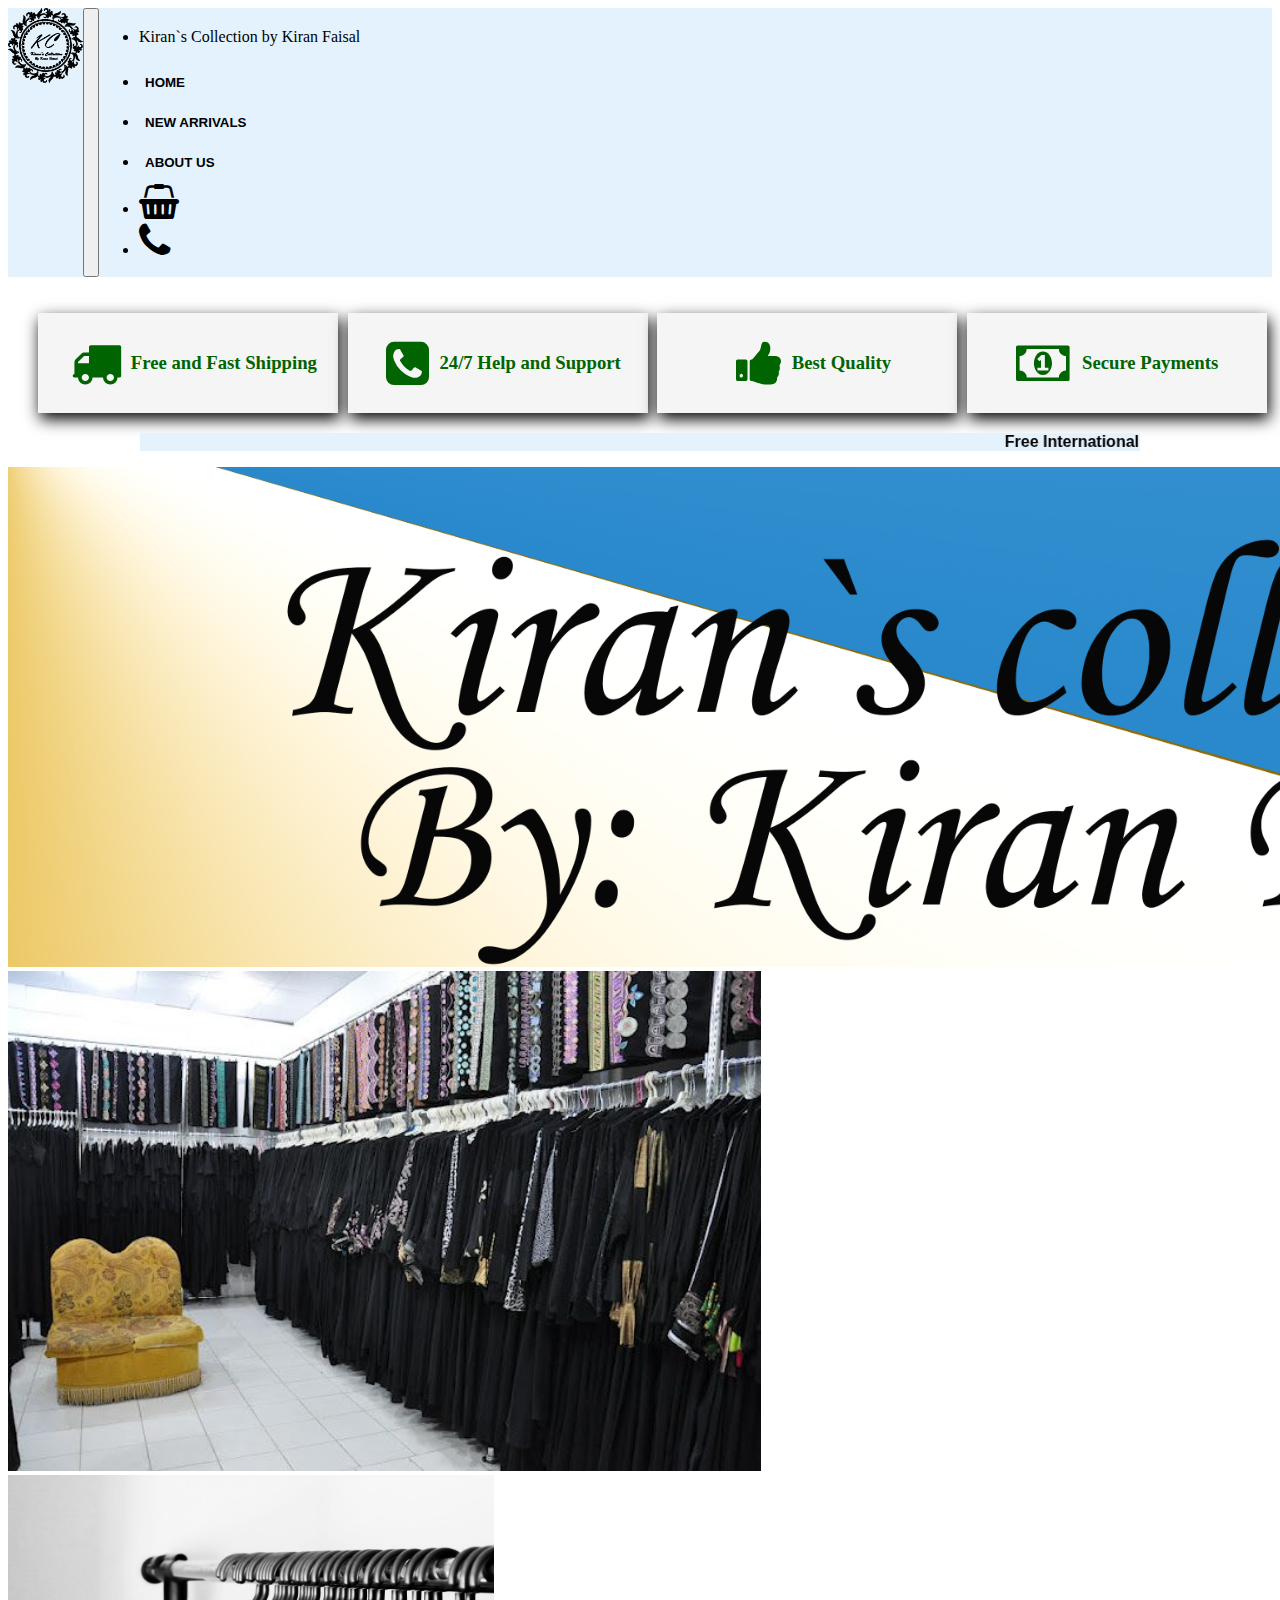
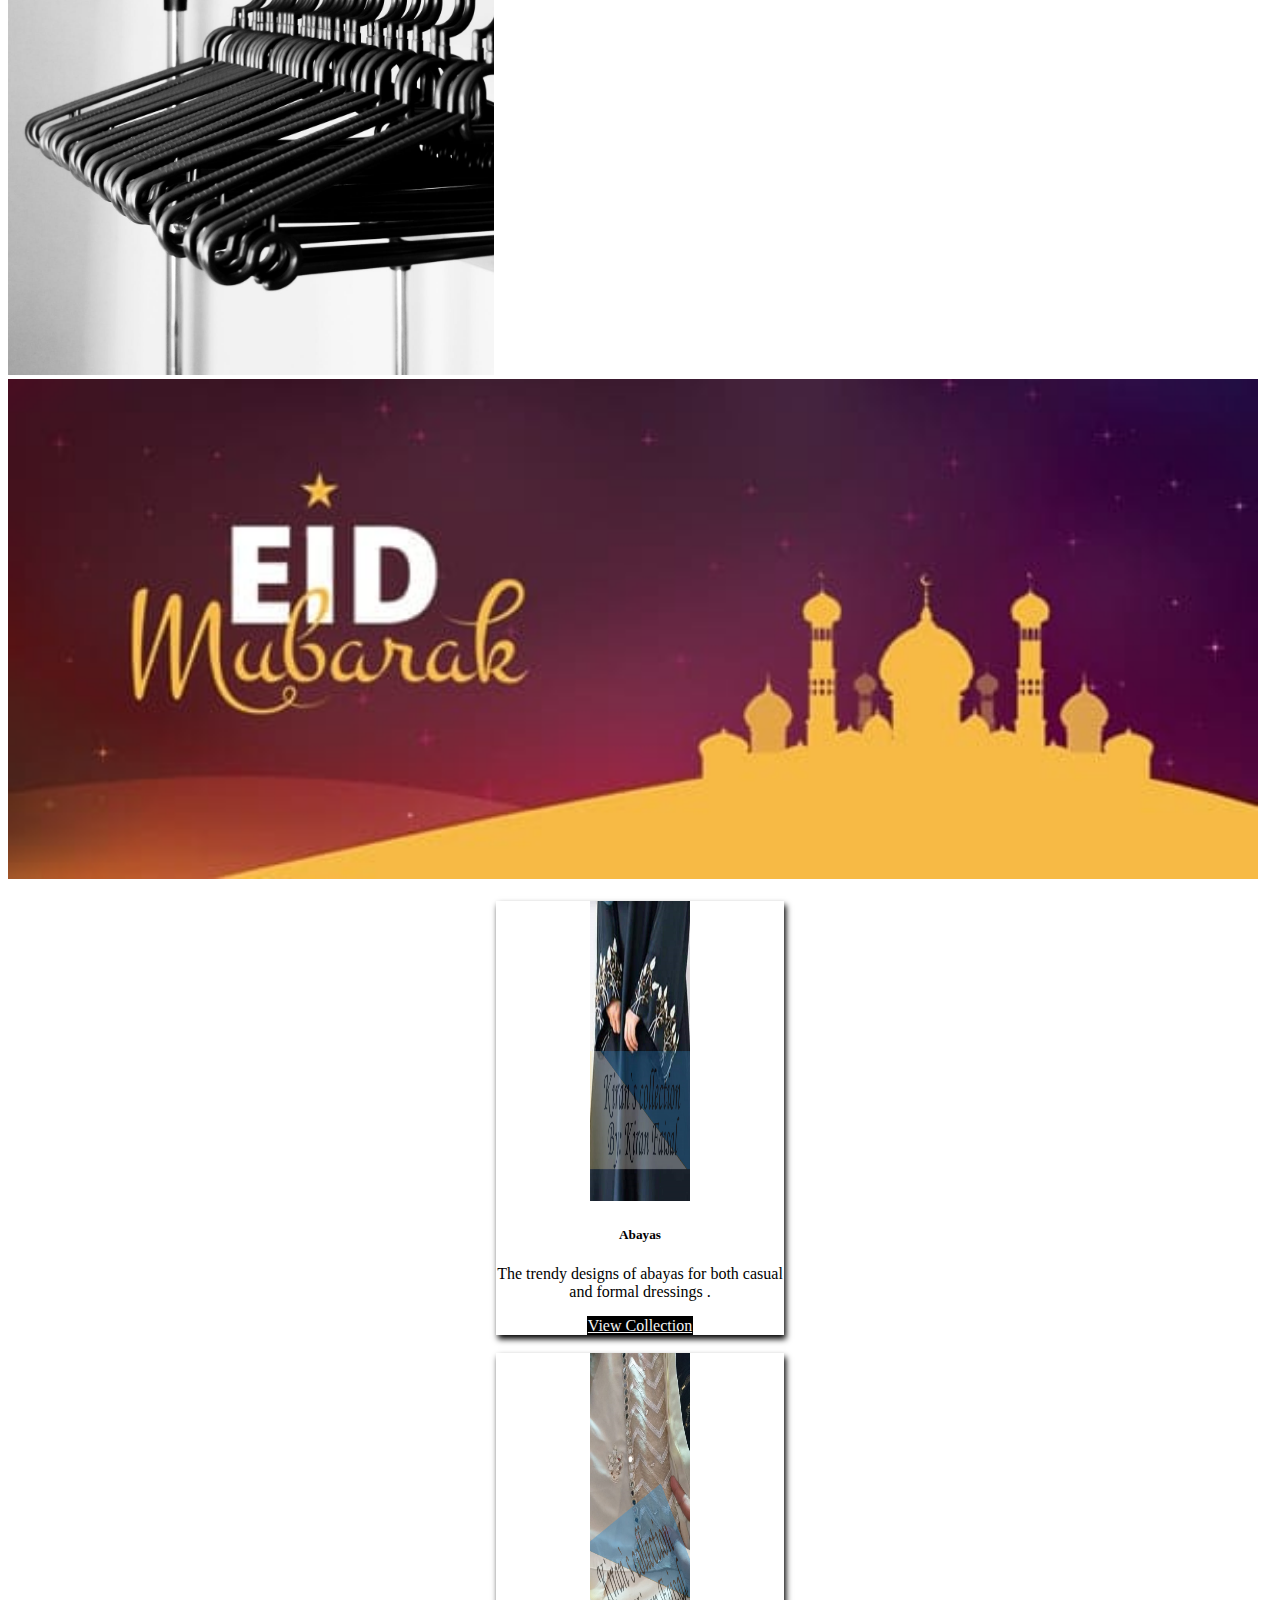
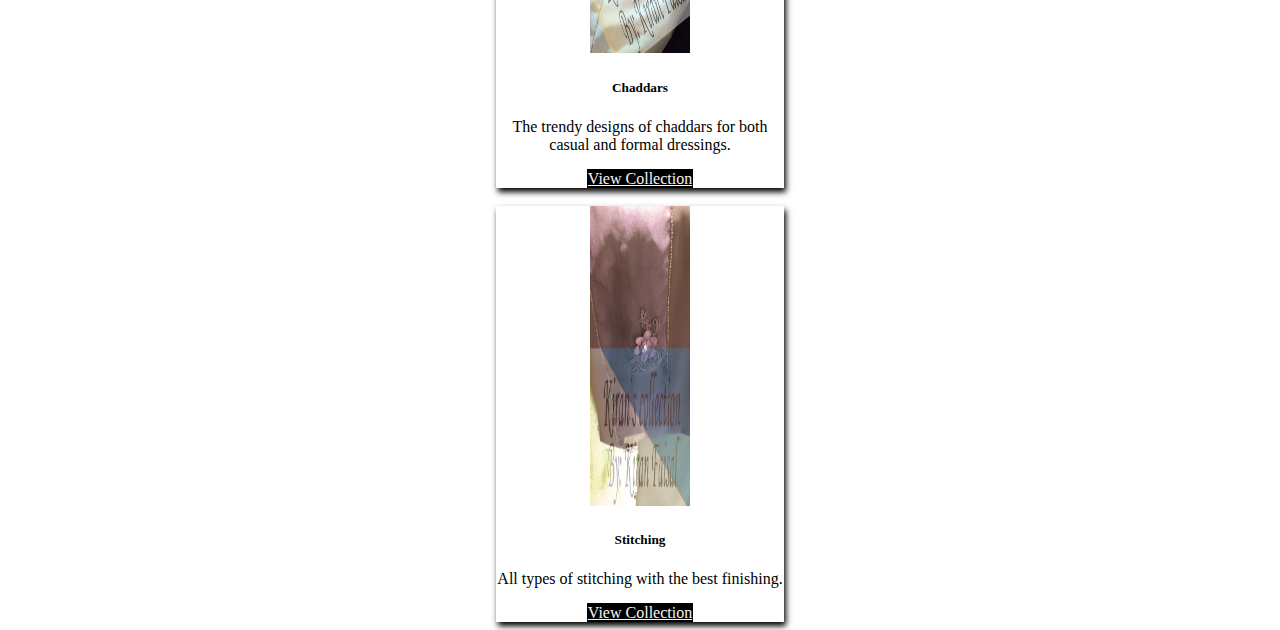
==== index.html @ da6c5d14 "Initial Commit" ====
<!DOCTYPE html>
<html lang="en">

<head>
    <meta charset="UTF-8">
    <meta name="viewport" content="width=device-width, initial-scale=1.0">
    <title>Kiran`s Collection</title>
    <link rel="stylesheet" href="https://stackpath.bootstrapcdn.com/bootstrap/4.5.0/css/bootstrap.min.css" integrity="sha384-9aIt2nRpC12Uk9gS9baDl411NQApFmC26EwAOH8WgZl5MYYxFfc+NcPb1dKGj7Sk" crossorigin="anonymous">
    <link rel="stylesheet" href="style.css">
    <link rel="stylesheet" href="https://cdnjs.cloudflare.com/ajax/libs/font-awesome/4.7.0/css/font-awesome.min.css">
</head>

<body>
    <nav class="navbar navbar-expand-lg navbar-light " style="background-color: #e3f2fd;">
        <a class="navbar-brand" href="#"> <img width="75px" height="75px" src="images/Logo transparent.png" alt=""></a>
        <button class="navbar-toggler" type="button" data-toggle="collapse" data-target="#navbarText" aria-controls="navbarText" aria-expanded="false" aria-label="Toggle navigation">
          <span class="navbar-toggler-icon"></span>
        </button>
        <div class="collapse navbar-collapse" id="navbarText">
            <ul class="navbar-nav mr-auto">
                <li>
                    <p style="margin-top: 20px;">Kiran`s Collection by Kiran Faisal</p>
                </li>
            </ul>
            <span class="navbar-text">
                <ul class="navbar-nav mr-auto">
                    <li class="nav-item active">
                        <a class="nav-link" style="color: black;" href="index.html"><button class="nav-bt"> HOME</button> <span class="sr-only">(current)</span></a>
            </li>
            <li class="nav-item">
                <a class="nav-link" style="color: black;" href="#"><button class="nav-bt"> NEW ARRIVALS</button></a>
            </li>
            <li class="nav-item">
                <a class="nav-link" style="color: black;" href="About Us/about.html"><button class="nav-bt">ABOUT US</button></a>
            </li>
            <li class="nav-item">
                <a class="nav-link" style="color: black;" href="#"><i class="fa fa-shopping-basket" aria-hidden="true"></i></a>
            </li>
            <li class="nav-item">
                <a class="nav-link" style="color: black;" href="#"><i class="fa fa-phone" aria-hidden="true"></i></a>
            </li>
            </ul>
            </span>
        </div>
    </nav>
    <br>

    <div class="mainCard">
        <div class="card1">
            <div>
                <i class="fa fa-truck" aria-hidden="true"></i>
            </div>
            <div>
                <h3>Free and Fast Shipping</h3>
            </div>
        </div>
        <div class="card2">
            <div>
                <i class="fa fa-phone-square" aria-hidden="true"></i>
            </div>
            <div>
                <h3>24/7 Help and Support</h3>
            </div>
        </div>
        <div class="card3">
            <div>
                <i class="fa fa-thumbs-up" aria-hidden="true"></i>
            </div>
            <div>
                <h3>Best Quality</h3>
            </div>
        </div>
        <div class="card4">
            <div>
                <i class="fa fa-money" aria-hidden="true"></i>
            </div>
            <div>
                <h3>Secure Payments</h3>
            </div>
        </div>

    </div>
    <center>
        <marquee class="marq" width="1000px" direction="left" scrollamount="15">
            Free International Shipping on all order above $150.. Free shipping Nationwide on all orders above Rs.1500. A short delay might be experienced in accordance with the current pandemic situation.
        </marquee>
    </center>
    <div id="carouselExampleInterval" class="carousel slide" data-ride="carousel">
        <div class="carousel-inner">
            <div class="carousel-item active .carousel-fade" data-interval="5000">
                <img height="500px" src="images/Label.jpg" class="d-block w-100" alt="...">
            </div>
            <div class="carousel-item .carousel-fade" data-interval="5000">
                <img height="500px" src="images/as.jpg" class="d-block w-100" alt="...">
            </div>
            <div class="carousel-item" data-interval="5000">
                <img height="500px" src="images/cs.jpeg" class="d-block w-100" alt="...">
            </div>
            <div class="carousel-item .carousel-fade" data-interval="5000">
                <img height="500px" src="images/em.jpg" class="d-block w-100" alt="...">
            </div>
        </div>
        <a class="carousel-control-prev" href="#carouselExampleInterval" role="button" data-slide="prev">
            <span class="carousel-control-prev-icon" aria-hidden="true"></span>
            <span class="sr-only">Previous</span>
        </a>
        <a class="carousel-control-next" href="#carouselExampleInterval" role="button" data-slide="next">
            <span class="carousel-control-next-icon" aria-hidden="true"></span>
            <span class="sr-only">Next</span>
        </a>
    </div>
    <center>
        <div class="items">
            <div class="container">
                <div class="row">
                    <div class="col">
                        <div class="card" style="width: 18rem;">
                            <img height="300px" width="100px" src="images/blue.jpg" class="card-img-top" alt="...">
                            <div class="card-body">
                                <h5 class="card-title">Abayas</h5>
                                <p class="card-text">The trendy designs of abayas for both casual and formal dressings . </p>
                                <a href="#" class="btn btn-primary">View Collection</a>
                            </div>
                        </div>
                    </div>
                    <div class="col">
                        <div class="card " style="width: 18rem;">
                            <img height="300px" width="100px" src="images/Offwhite-Chaddar.jpg" class="card-img-top" alt="...">
                            <div class="card-body">
                                <h5 class="card-title">Chaddars</h5>
                                <p class="card-text">The trendy designs of chaddars for both casual and formal dressings.</p>
                                <a href="#" class="btn btn-primary">View Collection</a>
                            </div>
                        </div>
                    </div>
                    <div class="col">
                        <div class="card" style="width: 18rem;">
                            <img height="300px" width="100px" src="images/Rust.jpg" class="card-img-top" alt="...">
                            <div class="card-body">
                                <h5 class="card-title">Stitching</h5>
                                <p class="card-text">All types of stitching with the best finishing.</p>
                                <a href="#" class="btn btn-primary">View Collection</a>
                            </div>
                        </div>
                    </div>
                </div>
            </div>
        </div>
    </center>







    <script src="https://code.jquery.com/jquery-3.5.1.slim.min.js" integrity="sha384-DfXdz2htPH0lsSSs5nCTpuj/zy4C+OGpamoFVy38MVBnE+IbbVYUew+OrCXaRkfj" crossorigin="anonymous"></script>
    <script src="https://cdn.jsdelivr.net/npm/popper.js@1.16.0/dist/umd/popper.min.js" integrity="sha384-Q6E9RHvbIyZFJoft+2mJbHaEWldlvI9IOYy5n3zV9zzTtmI3UksdQRVvoxMfooAo" crossorigin="anonymous"></script>
    <script src="https://stackpath.bootstrapcdn.com/bootstrap/4.5.0/js/bootstrap.min.js" integrity="sha384-OgVRvuATP1z7JjHLkuOU7Xw704+h835Lr+6QL9UvYjZE3Ipu6Tp75j7Bh/kR0JKI" crossorigin="anonymous"></script>
</body>

</html>
---- style.css ----
body {
    font-family: 'Times New Roman', Times, serif;
}

.navbar {
    display: flex !important;
    position: static !important;
}

.nav-bt {
    border: none;
    background-color: #e3f2fd;
    height: 40px;
    font-weight: bolder;
}

.nav-bt:hover {
    color: white !important;
    border: 1px solid black !important;
    border-radius: 15px;
    background-color: black;
}

.nav-bt:active {
    color: blueviolet !important;
}

.fa-shopping-basket {
    margin-top: 2px;
    font-size: 35px !important;
}

.fa-shopping-basket:active {
    color: burlywood;
}

.fa-phone {
    margin-top: 2px;
    font-size: 40px !important;
}

.fa-phone:active {
    color: burlywood;
}

.marq {
    margin-top: 20px;
    background-color: #e3f2fd;
    color: black;
    font-family: 'Lucida Sans', 'Lucida Sans Regular', 'Lucida Grande', 'Lucida Sans Unicode', Geneva, Verdana, sans-serif;
    font-weight: bold;
}

.carousel {
    margin-top: 12px;
}

.fa-truck {
    font-size: 50px !important;
    margin-left: 12px;
    margin-right: 10px;
    color: darkgreen;
}

.fa-phone-square {
    font-size: 50px !important;
    margin-left: 12px;
    margin-right: 10px;
    color: darkgreen;
}

.fa-thumbs-up {
    font-size: 50px !important;
    margin-left: 12px;
    margin-right: 10px;
    color: darkgreen;
}

.fa-money {
    font-size: 50px !important;
    margin-right: 12px;
    color: darkgreen;
}

.card1,
.card2,
.card3,
.card4 {
    display: flex;
    width: 300px;
    height: 100px;
    background-color: whitesmoke;
    box-shadow: 2px 6px 15px black;
    justify-content: center;
    align-items: center;
    color: darkgreen;
    margin-top: 18px;
}

.mainCard {
    display: flex;
    flex-direction: row;
    margin-left: 25px;
    justify-content: space-around;
    flex-wrap: wrap;
}

@media screen and (max-width:600px) {
    .card1,
    .card2,
    .card3,
    .card4 {
        width: 100%;
    }
}

.card {
    text-align: center;
    margin-top: 18px;
    box-shadow: 2px 4px 6px;
}

.btn-primary {
    background-color: black;
    color: whitesmoke;
    border: 1px solid black;
}

.btn-primary:hover {
    background-color: grey;
    border: 1px solid grey;
}
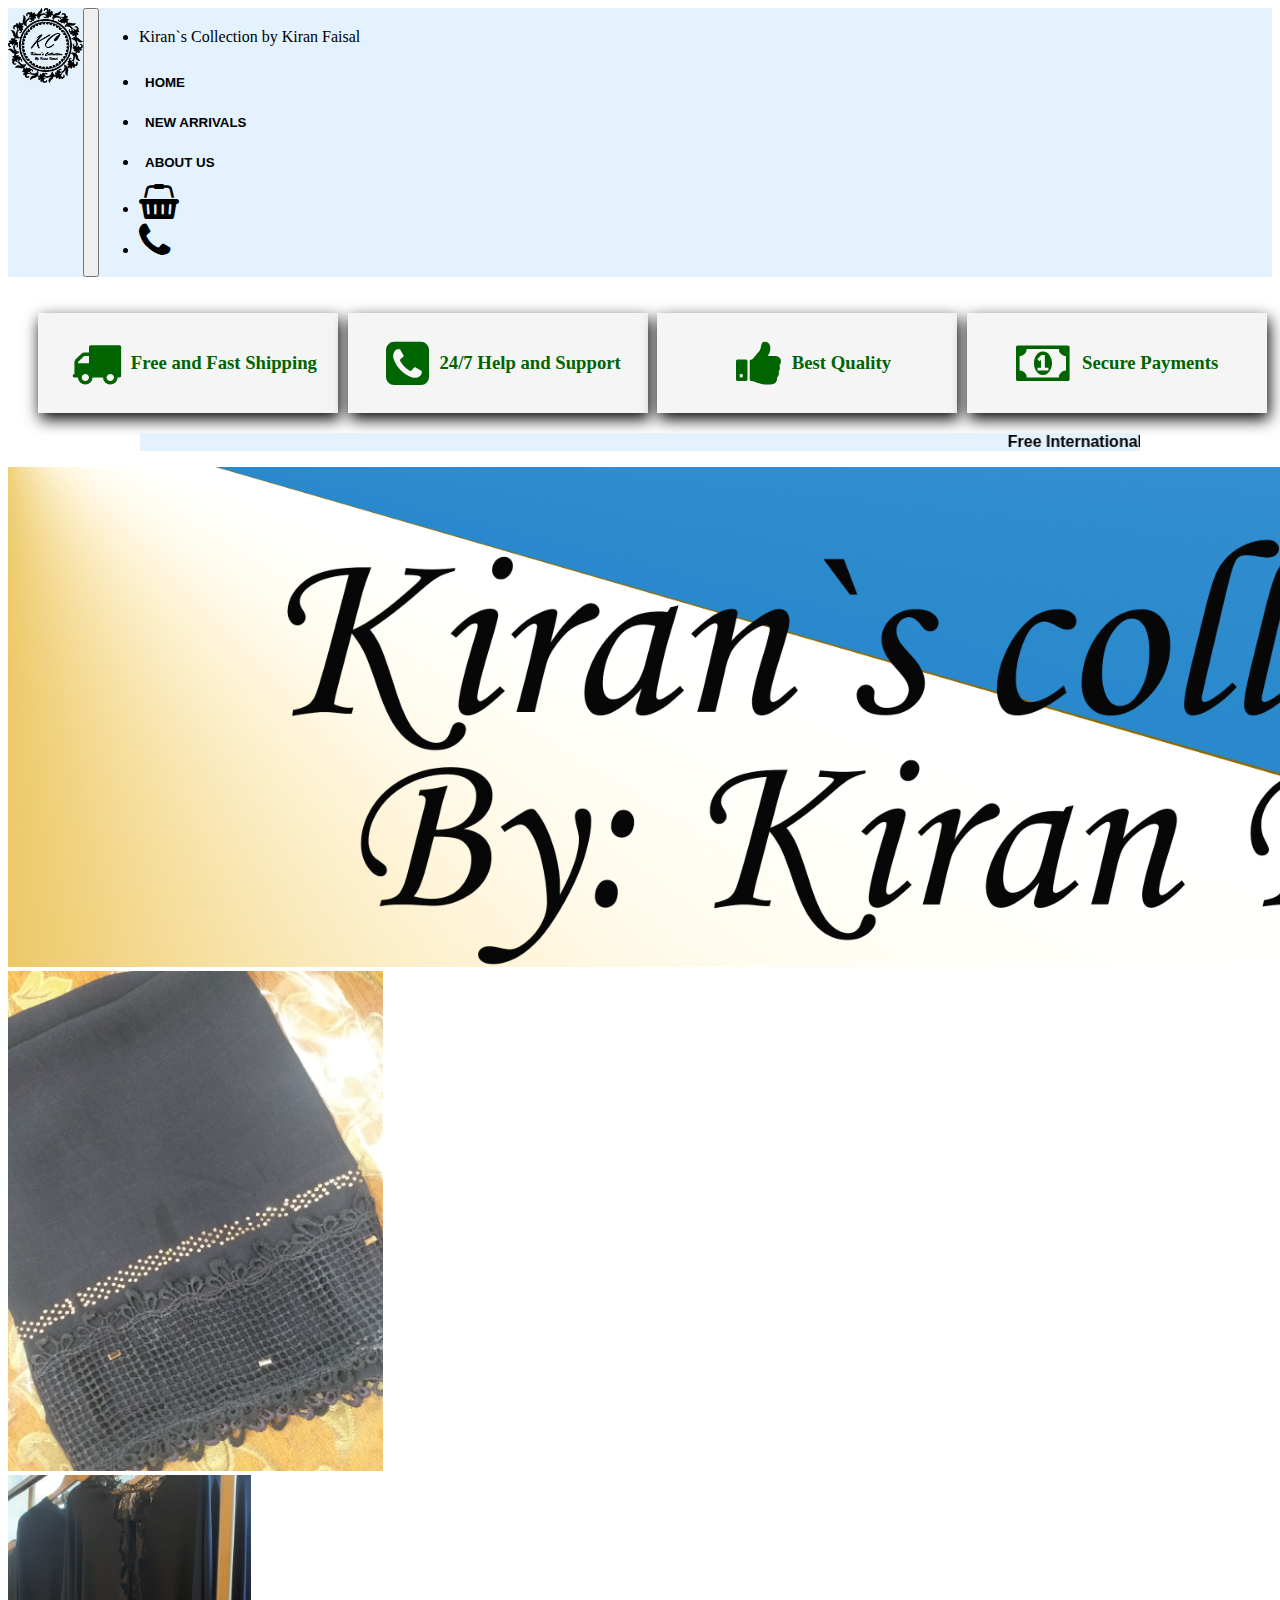
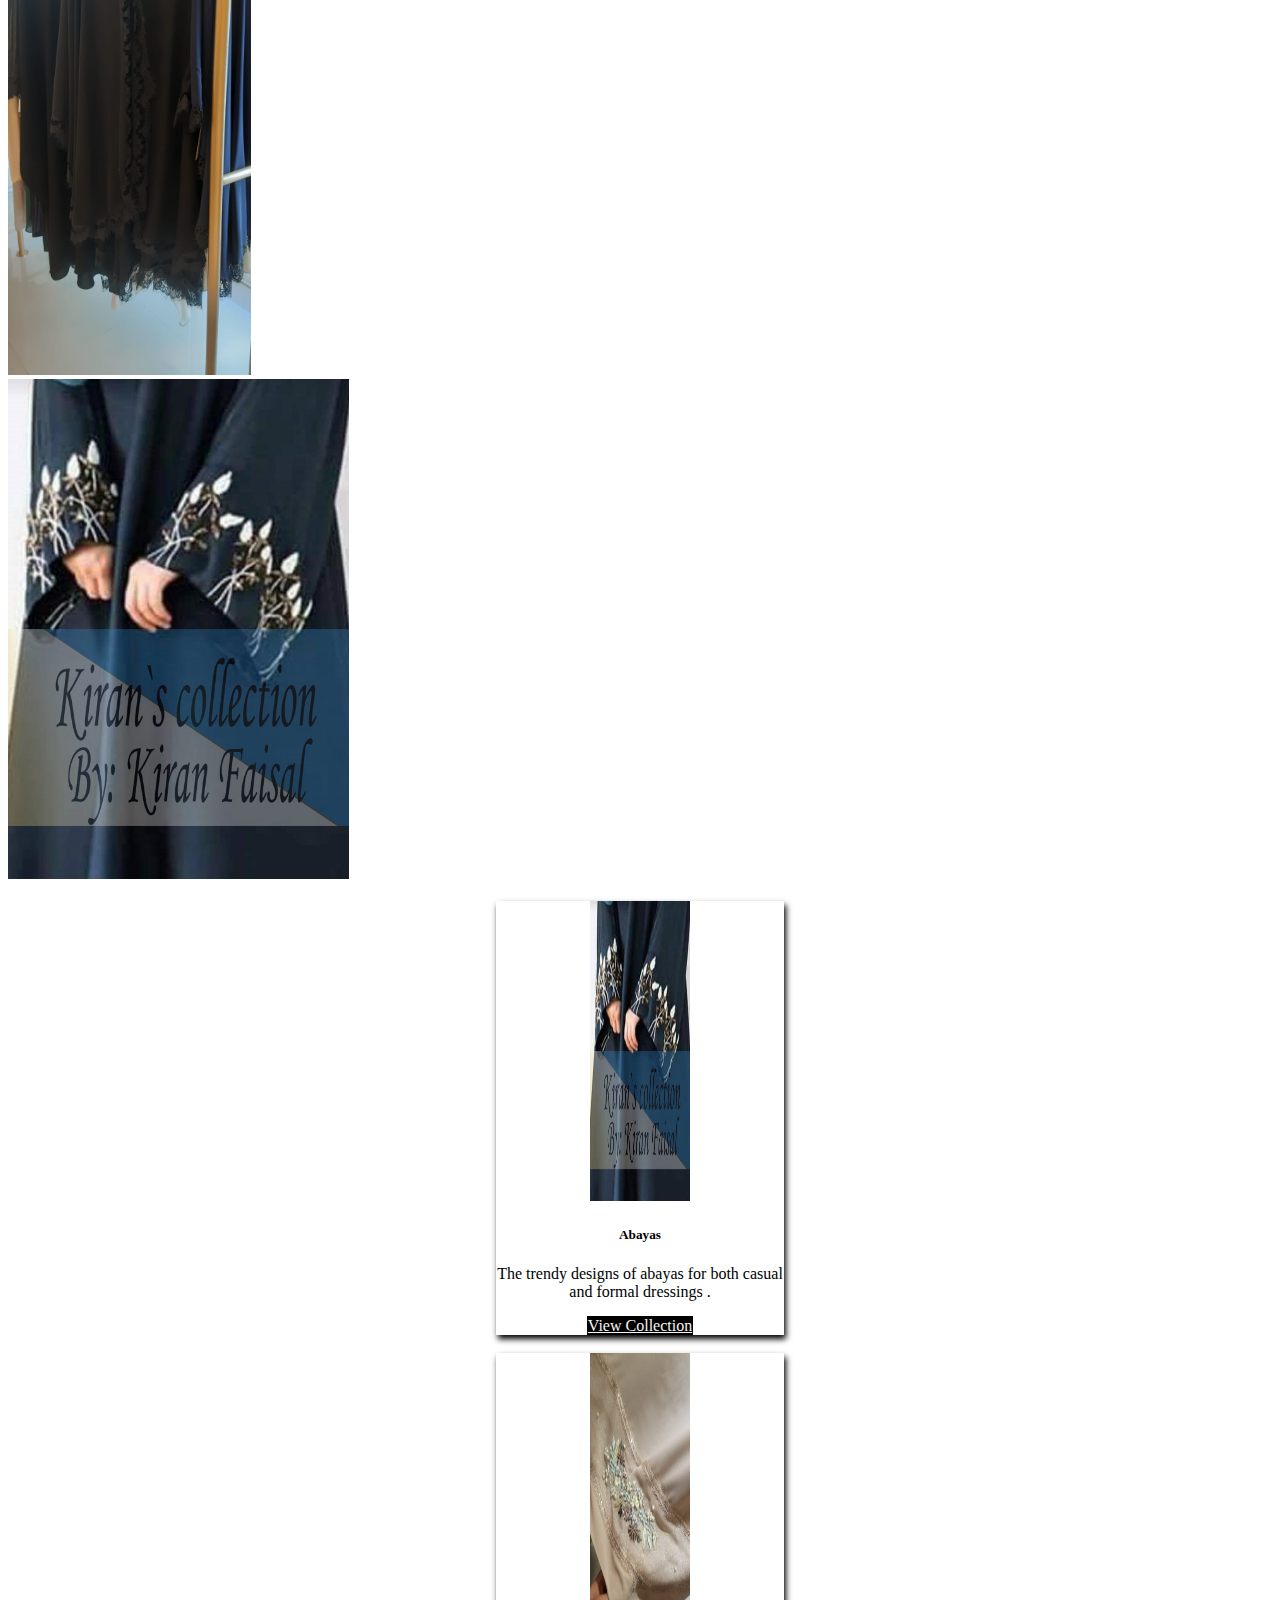
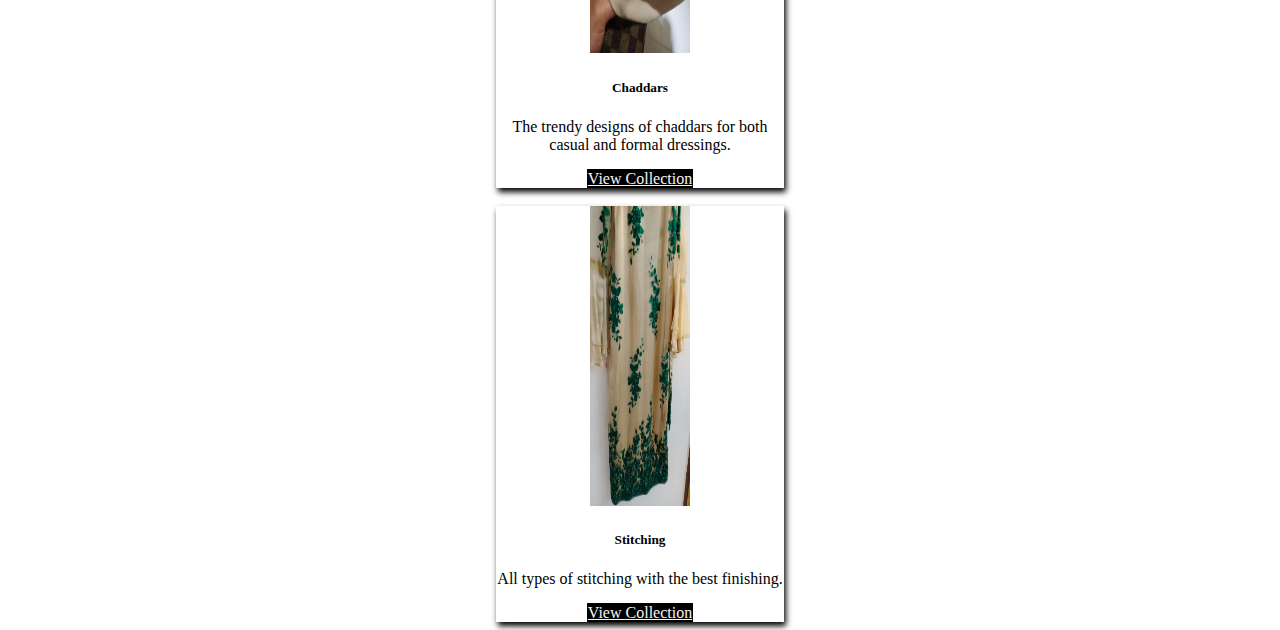
==== commit 0af6e906: "Development Complete" ====
--- a/index.html
+++ b/index.html
@@ -28,7 +28,7 @@
                         <a class="nav-link" style="color: black;" href="index.html"><button class="nav-bt"> HOME</button> <span class="sr-only">(current)</span></a>
             </li>
             <li class="nav-item">
-                <a class="nav-link" style="color: black;" href="#"><button class="nav-bt"> NEW ARRIVALS</button></a>
+                <a class="nav-link" style="color: black;" href="New Arrivals/new.html"><button class="nav-bt"> NEW ARRIVALS</button></a>
             </li>
             <li class="nav-item">
                 <a class="nav-link" style="color: black;" href="About Us/about.html"><button class="nav-bt">ABOUT US</button></a>
@@ -37,7 +37,7 @@
                 <a class="nav-link" style="color: black;" href="#"><i class="fa fa-shopping-basket" aria-hidden="true"></i></a>
             </li>
             <li class="nav-item">
-                <a class="nav-link" style="color: black;" href="#"><i class="fa fa-phone" aria-hidden="true"></i></a>
+                <a class="nav-link" style="color: black;" href="Contact Us/contact.html"><i class="fa fa-phone" aria-hidden="true"></i></a>
             </li>
             </ul>
             </span>
@@ -91,13 +91,13 @@
                 <img height="500px" src="images/Label.jpg" class="d-block w-100" alt="...">
             </div>
             <div class="carousel-item .carousel-fade" data-interval="5000">
-                <img height="500px" src="images/as.jpg" class="d-block w-100" alt="...">
+                <img height="500px" src="images/slider1.jpg" class="d-block w-100" alt="...">
             </div>
             <div class="carousel-item" data-interval="5000">
-                <img height="500px" src="images/cs.jpeg" class="d-block w-100" alt="...">
+                <img height="500px" src="images/slider2.jpg" class="d-block w-100" alt="...">
             </div>
             <div class="carousel-item .carousel-fade" data-interval="5000">
-                <img height="500px" src="images/em.jpg" class="d-block w-100" alt="...">
+                <img height="500px" src="images/blue.jpg" class="d-block w-100" alt="...">
             </div>
         </div>
         <a class="carousel-control-prev" href="#carouselExampleInterval" role="button" data-slide="prev">
@@ -113,33 +113,33 @@
         <div class="items">
             <div class="container">
                 <div class="row">
-                    <div class="col">
+                    <div class="col-sm-12 col-md-6 col-lg-3">
                         <div class="card" style="width: 18rem;">
                             <img height="300px" width="100px" src="images/blue.jpg" class="card-img-top" alt="...">
                             <div class="card-body">
                                 <h5 class="card-title">Abayas</h5>
                                 <p class="card-text">The trendy designs of abayas for both casual and formal dressings . </p>
-                                <a href="#" class="btn btn-primary">View Collection</a>
+                                <a href="Abayas/abaya.html" class="btn btn-primary">View Collection</a>
                             </div>
                         </div>
                     </div>
-                    <div class="col">
+                    <div class="col-sm-12 col-md-6 col-lg-3">
                         <div class="card " style="width: 18rem;">
-                            <img height="300px" width="100px" src="images/Offwhite-Chaddar.jpg" class="card-img-top" alt="...">
+                            <img height="300px" width="100px" src="images/Off-White.jpg" class="card-img-top" alt="...">
                             <div class="card-body">
                                 <h5 class="card-title">Chaddars</h5>
                                 <p class="card-text">The trendy designs of chaddars for both casual and formal dressings.</p>
-                                <a href="#" class="btn btn-primary">View Collection</a>
+                                <a href="Chaddars/chaddars.html" class="btn btn-primary">View Collection</a>
                             </div>
                         </div>
                     </div>
-                    <div class="col">
+                    <div class="col-sm-12 col-md-6 col-lg-3">
                         <div class="card" style="width: 18rem;">
-                            <img height="300px" width="100px" src="images/Rust.jpg" class="card-img-top" alt="...">
+                            <img height="300px" width="100px" src="images/stitch.jpg" class="card-img-top" alt="...">
                             <div class="card-body">
                                 <h5 class="card-title">Stitching</h5>
                                 <p class="card-text">All types of stitching with the best finishing.</p>
-                                <a href="#" class="btn btn-primary">View Collection</a>
+                                <a href="Stitching/stitch.html" class="btn btn-primary">View Collection</a>
                             </div>
                         </div>
                     </div>
@@ -147,6 +147,10 @@
             </div>
         </div>
     </center>
+
+
+    </div>
+    </div>
 
 
 
--- a/style.css
+++ b/style.css
@@ -120,6 +120,10 @@
     box-shadow: 2px 4px 6px;
 }
 
+.items {
+    align-items: center;
+}
+
 .btn-primary {
     background-color: black;
     color: whitesmoke;
